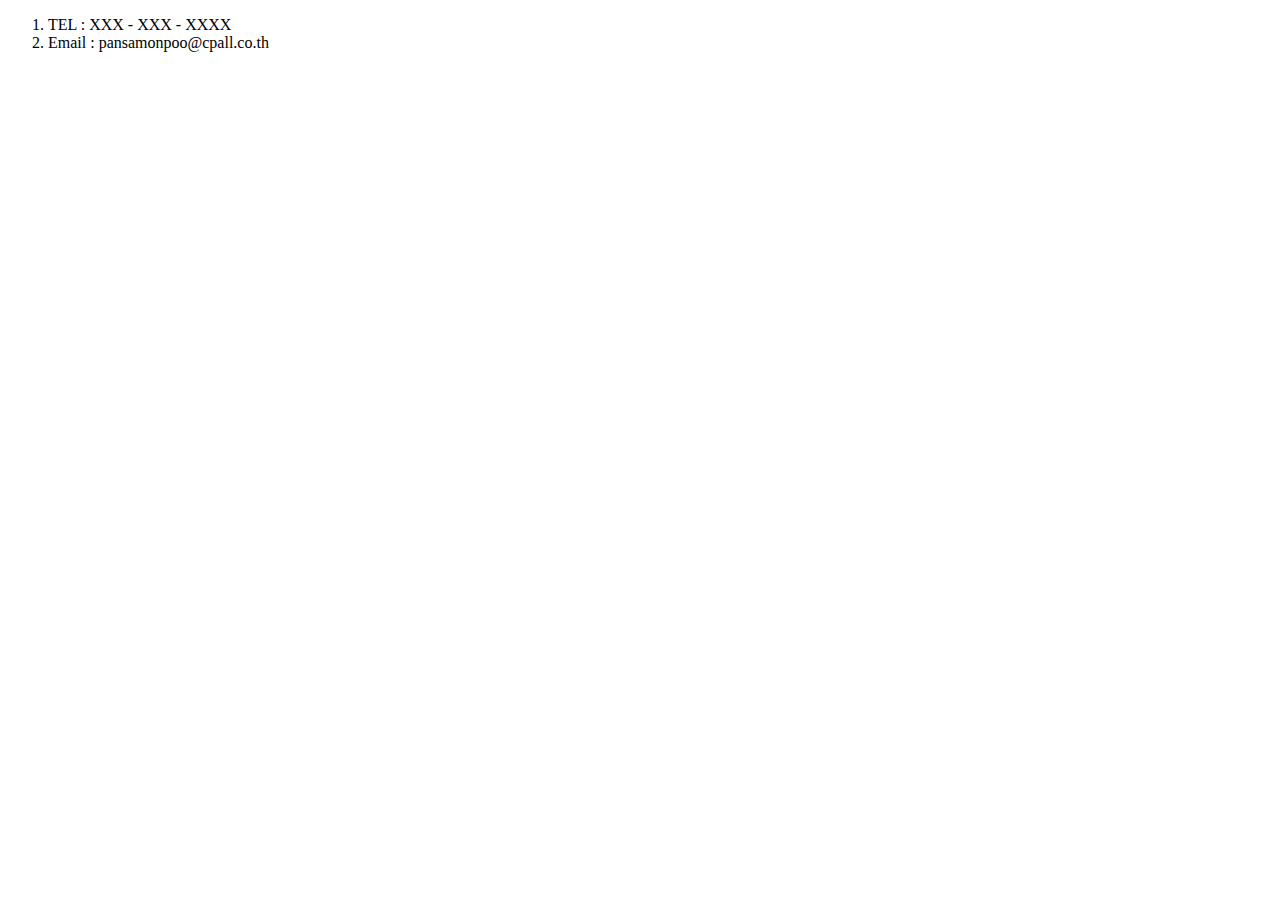
==== contact.html @ fb90e357 "create personal frist page" ====
<!DOCTYPE html>
<html lang="en">
<head>
    <meta charset="UTF-8">
    <meta name="viewport" content="width=device-width, initial-scale=1.0">
    <title>Document</title>
</head>
<body>
    <ol>
        <li>TEL : XXX - XXX - XXXX</li>
        <li>Email : pansamonpoo@cpall.co.th</li>
    </ol>
</body>
</html>
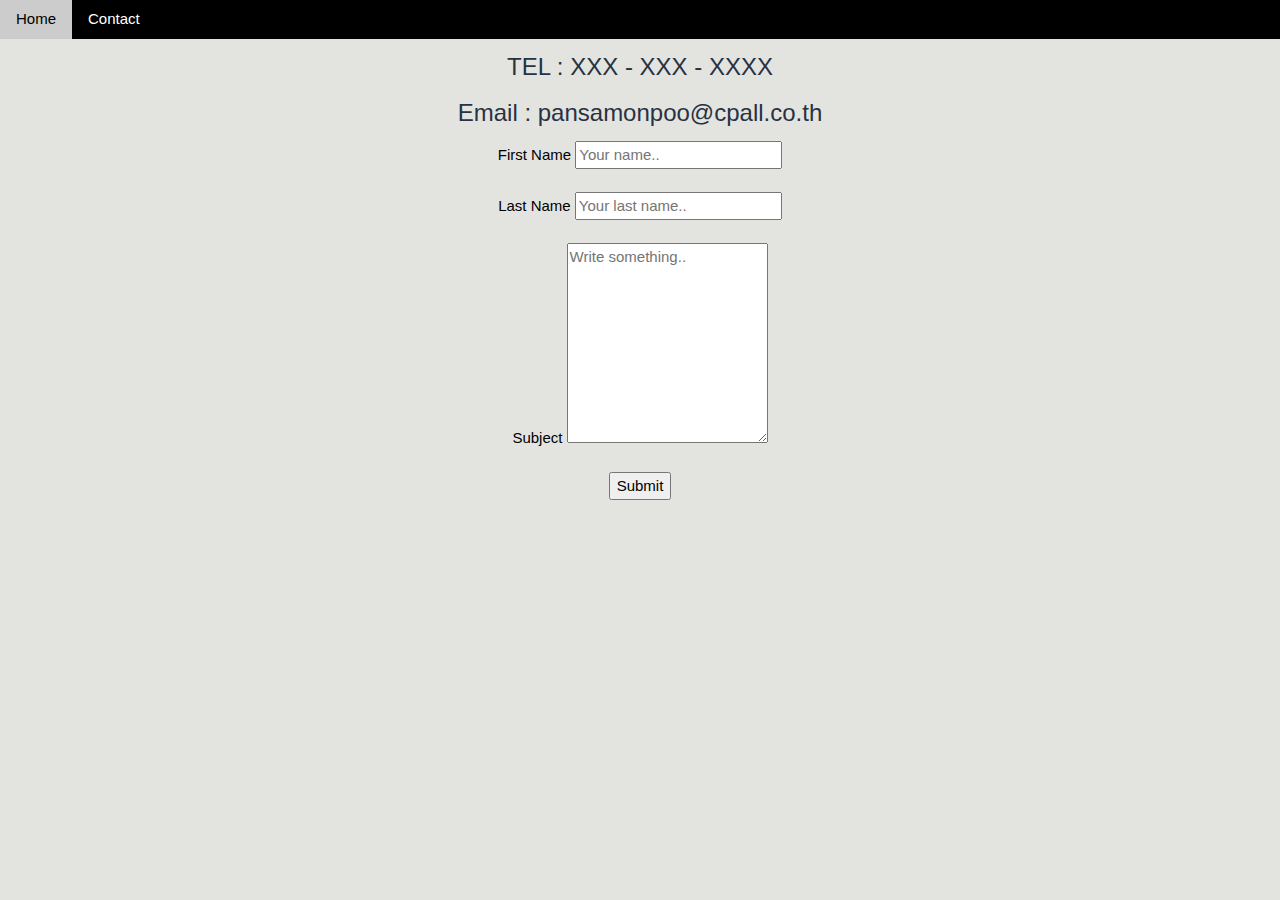
==== commit afb12ac5: "จัดรูปแบบรูปภาพ" ====
--- a/contact.html
+++ b/contact.html
@@ -3,12 +3,50 @@
 <head>
     <meta charset="UTF-8">
     <meta name="viewport" content="width=device-width, initial-scale=1.0">
-    <title>Document</title>
+    <link rel="stylesheet" href="https://www.w3schools.com/w3css/4/w3.css">
+    <link rel="stylesheet" href="https://cdnjs.cloudflare.com/ajax/libs/font-awesome/4.7.0/css/font-awesome.min.css">
+    <link rel="stylesheet" href="style.css">
+    <title>Pansamon Poochayun</title>
 </head>
 <body>
-    <ol>
-        <li>TEL : XXX - XXX - XXXX</li>
-        <li>Email : pansamonpoo@cpall.co.th</li>
-    </ol>
+    <div class="w3-bar w3-black">
+        <a href="index.html" class="w3-bar-item w3-button w3-mobile w3-white">Home</a>
+        <a href="contact.html" class="w3-bar-item w3-button w3-mobile">Contact </a>
+        <!-- <div class="w3-dropdown-hover w3-mobile">
+          <button class="w3-button">Dropdown <i class="fa fa-caret-down"></i></button>
+          <div class="w3-dropdown-content w3-bar-block w3-dark-grey">
+            <a href="#" class="w3-bar-item w3-button w3-mobile">Link 1</a>
+            <a href="#" class="w3-bar-item w3-button w3-mobile">Link 2</a>
+            <a href="#" class="w3-bar-item w3-button w3-mobile">Link 3</a>
+          </div>
+        </div> -->
+      </div>
+      <center>
+        <h3>TEL : XXX - XXX - XXXX</h3>
+        <h3>Email : pansamonpoo@cpall.co.th</h3>
+        <div class="container">
+            <form action="action_page.php">
+          
+              <label for="fname">First Name</label>
+              <input type="text" id="fname" name="firstname" placeholder="Your name.."><br><br>
+          
+              <label for="lname">Last Name</label>
+              <input type="text" id="lname" name="lastname" placeholder="Your last name.."><br><br>
+          
+              <!-- <label for="country">Country</label>
+              <select id="country" name="country">
+                <option value="australia">Australia</option>
+                <option value="canada">Canada</option>
+                <option value="usa">USA</option>
+              </select> -->
+          
+              <label for="subject">Subject</label>
+              <textarea id="subject" name="subject" placeholder="Write something.." style="height:200px"></textarea>
+          <br><BR>
+              <input type="submit" value="Submit">
+          
+            </form>
+          </div>
+</center>
 </body>
 </html>--- a/style.css
+++ b/style.css
@@ -0,0 +1,31 @@
+
+    body{
+        background-color:#E3E4E0 ;
+    }
+    h1,h3{
+        color : #293242;
+    }
+    
+    
+#job {
+    font-family: Arial, Helvetica, sans-serif;
+    border-collapse: collapse;
+    width: 100%;
+  }
+  
+  #job td, #job th {
+    border: 1px solid #ddd;
+    padding: 8px;
+  }
+  
+  #job tr:nth-child(even){background-color: #f2f2f2;}
+  
+  #job tr:hover {background-color: #ddd;}
+  
+  #job th {
+    padding-top: 12px;
+    padding-bottom: 12px;
+    text-align: left;
+    background-color: #293242;
+    color: white;
+  }